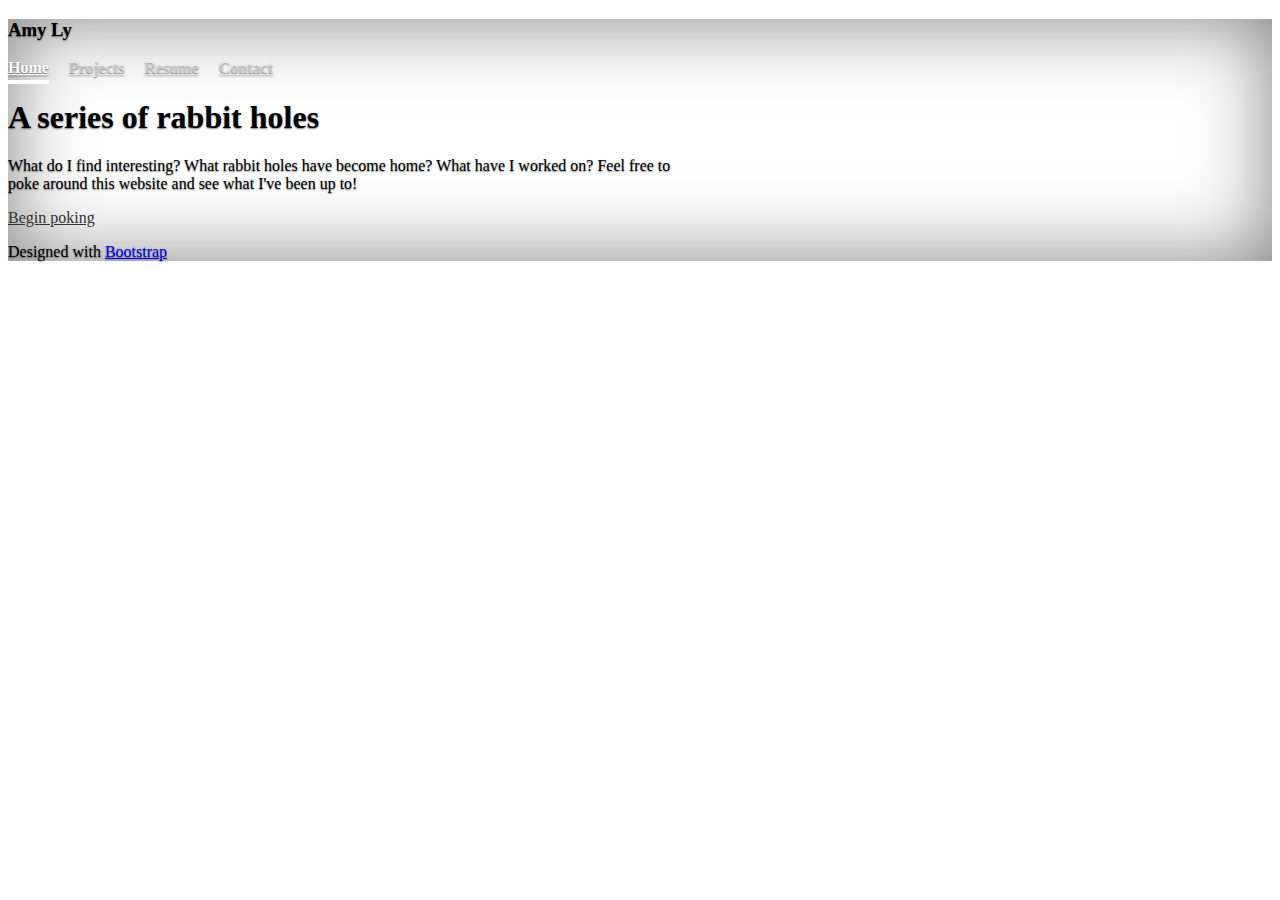
==== index.html @ ef68cddb "initial commit" ====
<!doctype html>
<html lang="en" class="h-100">
  <head>
    <meta charset="utf-8">
    <meta name="viewport" content="width=device-width, initial-scale=1">
    <meta name="description" content="">
    <meta name="author" content="Amy Ly and Bootstrap devs">
    <meta name="generator" content="Hugo 0.83.1">
    <title>Cover</title>

    <link rel="canonical" href="https://getbootstrap.com/docs/5.0/examples/cover/">

    

<!-- Bootstrap core CSS -->
<!-- link had to be copy and pasted over separately for bootstrap 5 -->
<link href="https://cdn.jsdelivr.net/npm/bootstrap@5.0.1/dist/css/bootstrap.min.css" rel="stylesheet" integrity="sha384-+0n0xVW2eSR5OomGNYDnhzAbDsOXxcvSN1TPprVMTNDbiYZCxYbOOl7+AMvyTG2x" crossorigin="anonymous">
    <style>
      .bd-placeholder-img {
        font-size: 1.125rem;
        text-anchor: middle;
        -webkit-user-select: none;
        -moz-user-select: none;
        user-select: none;
      }

      @media (min-width: 768px) {
        .bd-placeholder-img-lg {
          font-size: 3.5rem;
        }
      }
      /* IMAGE TO BE PLACED HERE LATER */
      /* https://wallpaperboat.com/wp-content/uploads/2019/12/foggy-forest-02.jpg ?? maybe */
      /* body { 
        background: url(https://www.gonewiththewynns.com/wp-content/uploads/2019/10/IMG_20190609_171202_00_094_2019-10-19_13-05-42_screenshot-4.jpg) no-repeat center center fixed; 
        -webkit-background-size: cover;
        -moz-background-size: cover;
        -o-background-size: cover;
        background-size: cover;
        } */


    </style>

    
    <!-- Custom styles for this template -->
    <link href="css/cover.css" rel="stylesheet">
  </head>
  <body class="d-flex h-100 text-center text-white bg-dark">
    
<div class="cover-container d-flex w-100 h-100 p-3 mx-auto flex-column">
  <header class="mb-auto">
    <div>
      <h3 class="float-md-start mb-0">Amy Ly</h3>
      <nav class="nav nav-masthead justify-content-center float-md-end">
        <a class="nav-link active" aria-current="page" href="#">Home</a>
        <a class="nav-link" href="projects.html">Projects</a>
        <a class="nav-link" href="resume.html">Resume</a>
        <a class="nav-link" href="contact.html">Contact</a>
      </nav>
    </div>
  </header>

  <main class="px-3">
    <h1>A series of rabbit holes</h1>
    <p class="lead"> What do I find interesting? What rabbit holes have become home? What have I worked on? Feel free to poke around this website and see what I've been up to! </p>
    <p class="lead">
      <a href="projects.html" class="btn btn-lg btn-secondary fw-bold border-white bg-white">Begin poking</a>
    </p>
  </main>

  <footer class="footer mt-auto py-3 text-white-50">
    <p>Designed with <a href="https://getbootstrap.com/" class="text-white">Bootstrap</a></p>
  </footer>
</div>


    
  </body>
</html>
---- css/cover.css ----
/*
 * Globals
 */

 /* make the scrollbar always visible so that it doesn't push things over */
 html { overflow-y: scroll; }

/* Custom default button */
.btn-secondary,
.btn-secondary:hover,
.btn-secondary:focus {
  color: #333;
  text-shadow: none; /* Prevent inheritance from `body` */
}


/*
 * Base structure
 */

body {
  text-shadow: 0 .05rem .1rem rgba(0, 0, 0, .5);
  box-shadow: inset 0 0 5rem rgba(0, 0, 0, .5);
  
}

.cover-container {
  max-width: 42em;
}


/*
 * Header
 */

.nav-masthead .nav-link {
  padding: .25rem 0;
  font-weight: 700;
  color: rgba(255, 255, 255, .5);
  background-color: transparent;
  border-bottom: .25rem solid transparent;
}

.nav-masthead .nav-link:hover,
.nav-masthead .nav-link:focus {
  border-bottom-color: rgba(255, 255, 255, .25);
}

.nav-masthead .nav-link + .nav-link {
  margin-left: 1rem;
}

.nav-masthead .active {
  color: #fff;
  border-bottom-color: #fff;
}
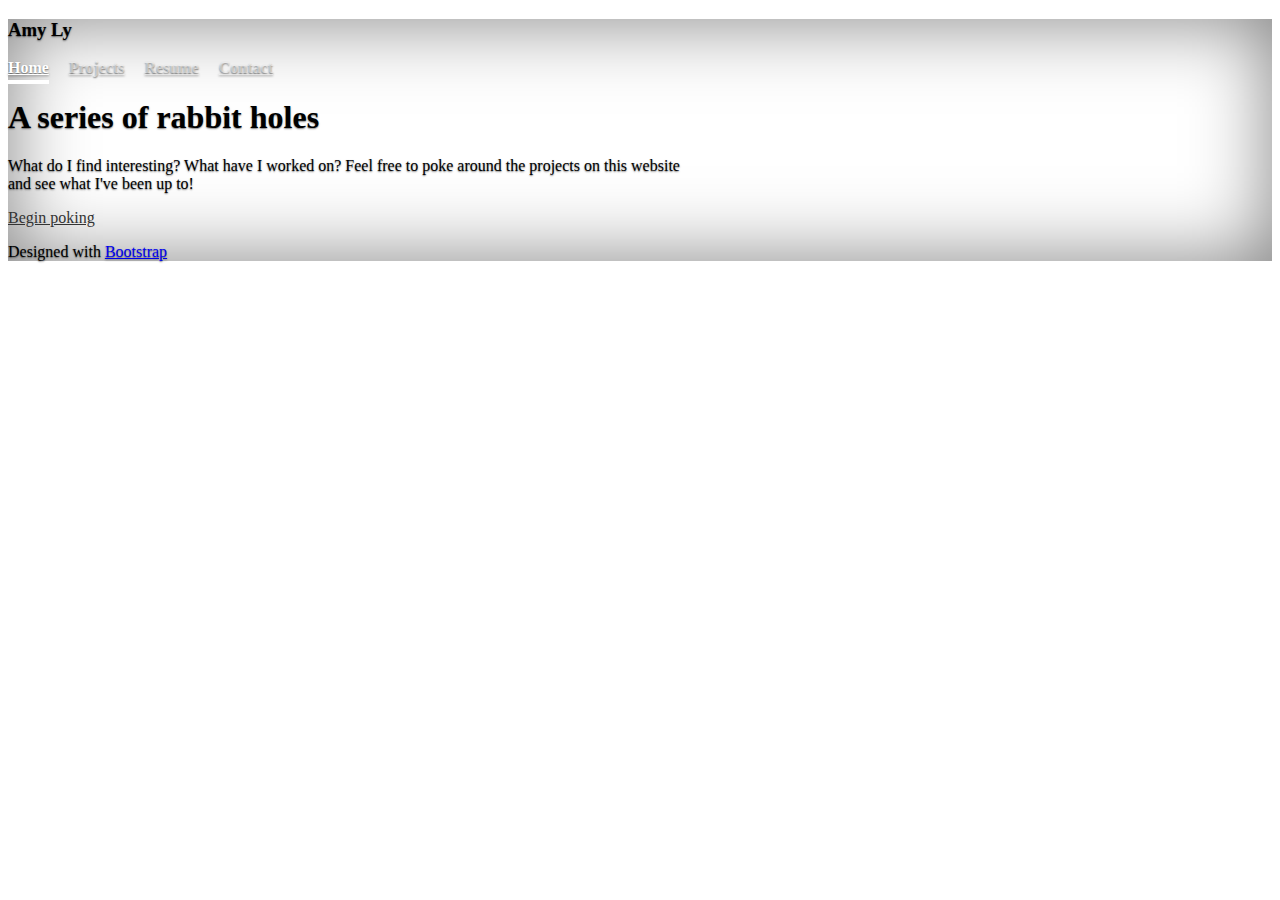
==== commit a8c132dc: "Update index.html" ====
--- a/index.html
+++ b/index.html
@@ -63,7 +63,7 @@
 
   <main class="px-3">
     <h1>A series of rabbit holes</h1>
-    <p class="lead"> What do I find interesting? What rabbit holes have become home? What have I worked on? Feel free to poke around this website and see what I've been up to! </p>
+    <p class="lead"> What do I find interesting? What have I worked on? Feel free to poke around the projects on this website and see what I've been up to! </p>
     <p class="lead">
       <a href="projects.html" class="btn btn-lg btn-secondary fw-bold border-white bg-white">Begin poking</a>
     </p>
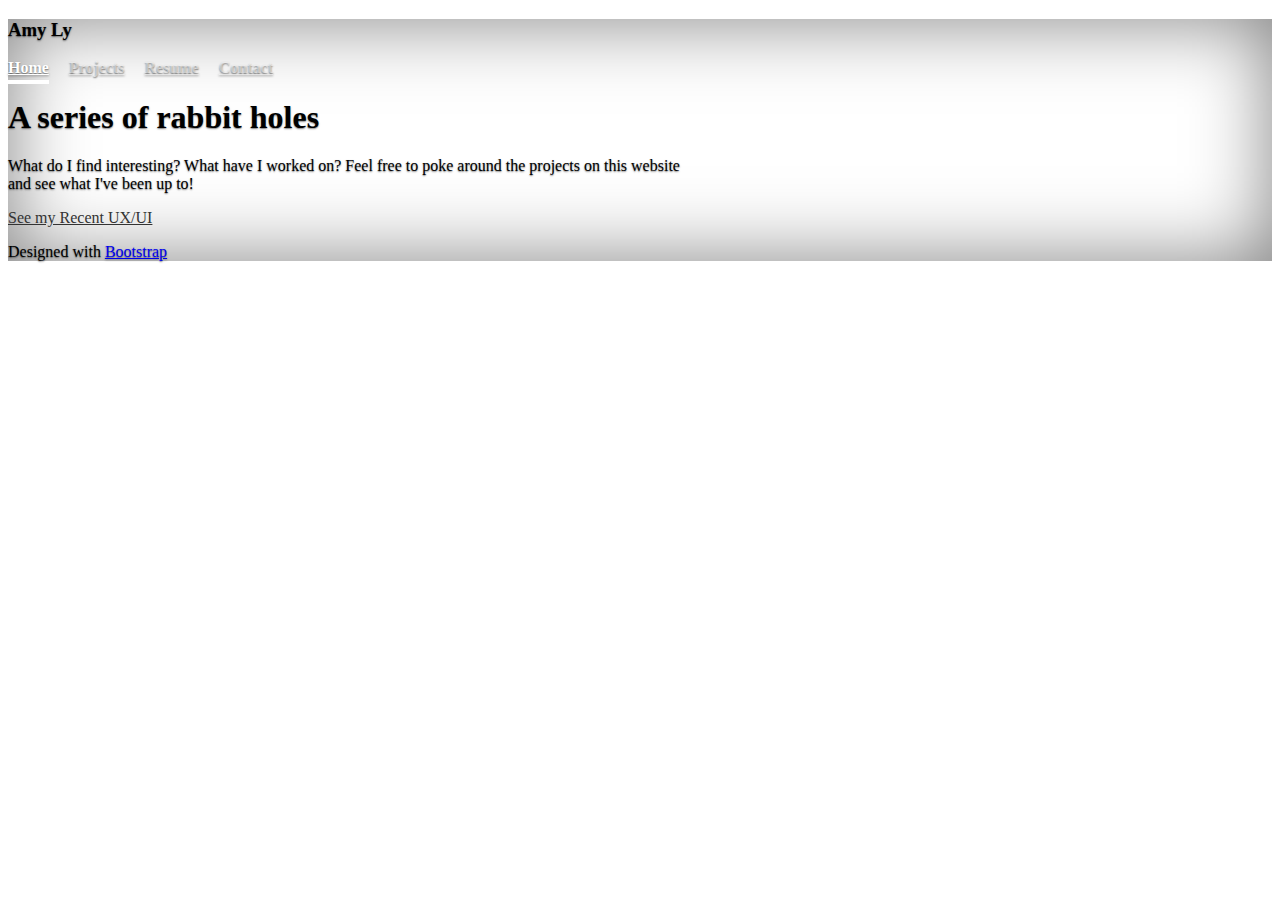
==== commit e7d897e8: "Update index.html" ====
--- a/index.html
+++ b/index.html
@@ -30,9 +30,8 @@
         }
       }
       /* IMAGE TO BE PLACED HERE LATER */
-      /* https://wallpaperboat.com/wp-content/uploads/2019/12/foggy-forest-02.jpg ?? maybe */
-      /* body { 
-        background: url(https://www.gonewiththewynns.com/wp-content/uploads/2019/10/IMG_20190609_171202_00_094_2019-10-19_13-05-42_screenshot-4.jpg) no-repeat center center fixed; 
+/*       body { 
+        background: url(https://i.gifer.com/6hDs.gif) no-repeat center center fixed; 
         -webkit-background-size: cover;
         -moz-background-size: cover;
         -o-background-size: cover;
@@ -65,7 +64,7 @@
     <h1>A series of rabbit holes</h1>
     <p class="lead"> What do I find interesting? What have I worked on? Feel free to poke around the projects on this website and see what I've been up to! </p>
     <p class="lead">
-      <a href="projects.html" class="btn btn-lg btn-secondary fw-bold border-white bg-white">Begin poking</a>
+      <a href="Portfolio.pdf" class="btn btn-lg btn-secondary fw-bold border-white bg-white">See my Recent UX/UI</a>
     </p>
   </main>
 
